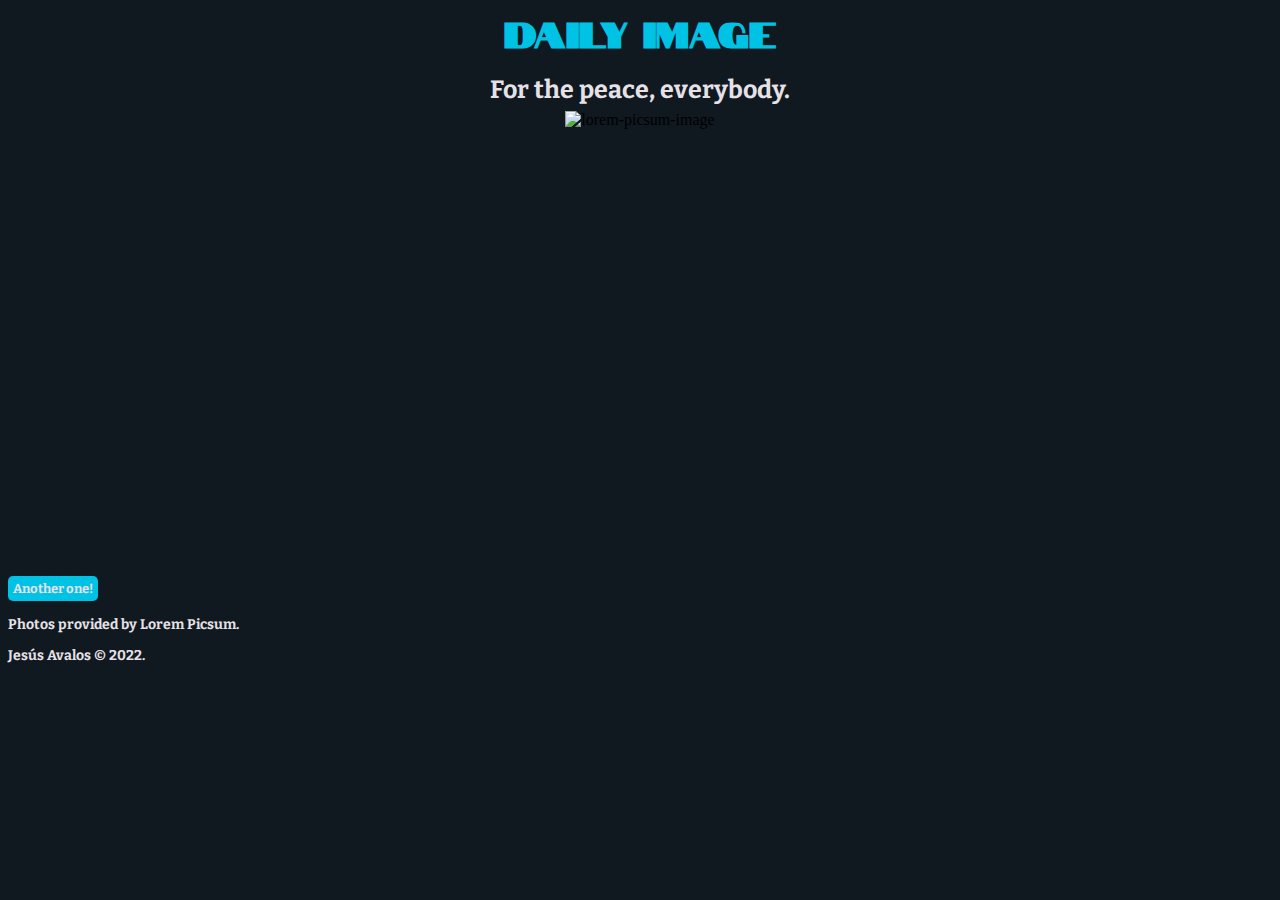
==== dailyimage.html @ 4fcd9633 "Daily Image updated" ====
<!DOCTYPE html>
<html lang="es-MX" dir="ltr">

<!--

   Design and developed in 25 minutes 
            by Jesús Avalos.
           Powered by GitHub.
          ATOM.io all the way.

-->

  <head>
    <meta charset="utf-8">
    <title>Daily Image | For the peace everybody</title>
    <link rel="icon" type="image/png" sizes="32x32" href="daily-favicon.png">
    <link rel="stylesheet" href="daily-styles.css">
    <link href="https://cdn.jsdelivr.net/npm/bootstrap@5.1.3/dist/css/bootstrap.min.css" rel="stylesheet" integrity="sha384-1BmE4kWBq78iYhFldvKuhfTAU6auU8tT94WrHftjDbrCEXSU1oBoqyl2QvZ6jIW3" crossorigin="anonymous">
  </head>

  <body>

    <div class="container">

      <div class="row header">
        <div class="col-12">
          <h1 class="dailytitle">Daily Image</h1>
        </div>
        <div class="col-12">
          <p class="dailysubtitle">For the peace, everybody.</p>
        </div>
      </div>

      <div class="row">
        <div class="col-12">
          <div class="normalimgbox">
            <img src="https://picsum.photos/450/450/?random" alt="lorem-picsum-image">
          </div>
          <div class="mediumimgbox">
            <img src="https://picsum.photos/380/380/?random" alt="lorem-picsum-image">
          </div>
          <div class="smallimgbox">
            <img src="https://picsum.photos/320/320/?random" alt="lorem-picsum-image">
          </div>
          <div class="xsmallimgbox">
            <img src="https://picsum.photos/280/280/?random" alt="lorem-picsum-image">
          </div>
        </div>
      </div>

      <div class="row">
        <div class="col-12 text-center">
          <input class="randombutton" type="button" value="Another one!" onClick="window.location.reload()" />
        </div>
      </div>

      <div class="row">
        <div class="col-md-12 text-center">
          <p class="disclaimer">Photos provided by <a href="https://picsum.photos/" target="_blank" rel="noreferrer noopener">Lorem Picsum</a>.</p>
          <p class="copyright"><a href="https://jesusgavalos.github.io">Jesús Avalos</a> © 2022.</p>
        </div>
      </div>

    </div>

    <!-- Bootstrap JS Popper -->
    <script src="https://cdn.jsdelivr.net/npm/bootstrap@5.1.3/dist/js/bootstrap.bundle.min.js" integrity="sha384-ka7Sk0Gln4gmtz2MlQnikT1wXgYsOg+OMhuP+IlRH9sENBO0LRn5q+8nbTov4+1p" crossorigin="anonymous"></script>

  </body>
</html>
---- daily-styles.css ----
@import url('https://fonts.googleapis.com/css?family=Notable&display=swap');
@import url('https://fonts.googleapis.com/css?family=Bitter:400,700&display=swap');

:root{
  --fox-black:rgb(16, 24, 32);
  --fox-red:rgb(125, 27, 73);
  --fox-orange:rgb(182, 83, 62);
  --fox-white:rgb(229, 225, 230);
  --daily-blue:#00c2e4;
}

body{
  background-color:var(--fox-black) !important;
}

.dailytitle{
  text-align:center;
  font-family:'Notable';
  font-size:35px;
  color:var(--daily-blue);
  margin-top:5px;
  margin-bottom:-3px;
}

.dailysubtitle{
  text-align:center;
  font-family:'Bitter';
  font-size:25px;
  color:var(--fox-white);
  font-weight:700;
  margin-bottom:6px;
}

.normalimgbox{
  text-align:center;
  height:450px;
}

.mediumimgbox{
  text-align:center;
  height:380px;
  display:none;
}

.smallimgbox{
  text-align:center;
  height:320px;
  display:none;
}

.xsmallimgbox{
  text-align:center;
  height:280px;
  display:none;
}

.randombutton{
  border:0;
  border-radius:5px;
  background-color:var(--daily-blue);
  padding:5px 5px;
  margin-top:15px;
  font-family: 'Bitter';
  font-weight:700;
  font-size:13px;
  color:var(--fox-white);
  transition:background-color 0.2s;
  -webkit-transition:background-color 0.2s;
}

.randombutton:hover{
  background-color:#058196;
  cursor:pointer;
}

.disclaimer{
  color:var(--fox-white);
  font-family: 'Bitter';
  font-size:14px;
  font-weight: 700;
  margin-top: 15px;
  margin-bottom:0;
}

.disclaimer a{
  text-decoration:none;
  color:var(--fox-white);
  transition:color 0.2s;
  -webkit-transition:color 0.2s;
}

.disclaimer a:hover{
  color:var(--daily-blue);
}

.copyright{
  color:var(--fox-white);
  font-family: 'Bitter';
  font-size:14px;
  font-weight: 700;
}

.copyright a{
  color:var(--fox-white);
  text-decoration:none;
  transition:color 0.2s;
  -webkit-transition:color 0.2s;
}

.copyright a:hover{
  color:var(--daily-blue);
}

/* Media Queries Start */

@media only screen and (max-width:425px){
  .normalimgbox{
    display:none;
  }
  .mediumimgbox{
    display:block;
  }
}

@media only screen and (max-width:375px){
  .dailytitle{
    font-size:30px;
  }
  .dailysubtitle{
    font-size:20px;
  }
  .normalimgbox{
    display:none;
  }
  .mediumimgbox{
    display:none;
  }
  .smallimgbox{
    display:block;
  }
}

@media only screen and (max-width:320px){
  .dailytitle{
    font-size:28px;
  }
  .dailysubtitle{
    font-size:18px;
  }
  .normalimgbox{
    display:none;
  }
  .mediumimgbox{
    display:none;
  }
  .smallimgbox{
    display:none;
  }
  .xsmallimgbox{
    display:block;
  }
}
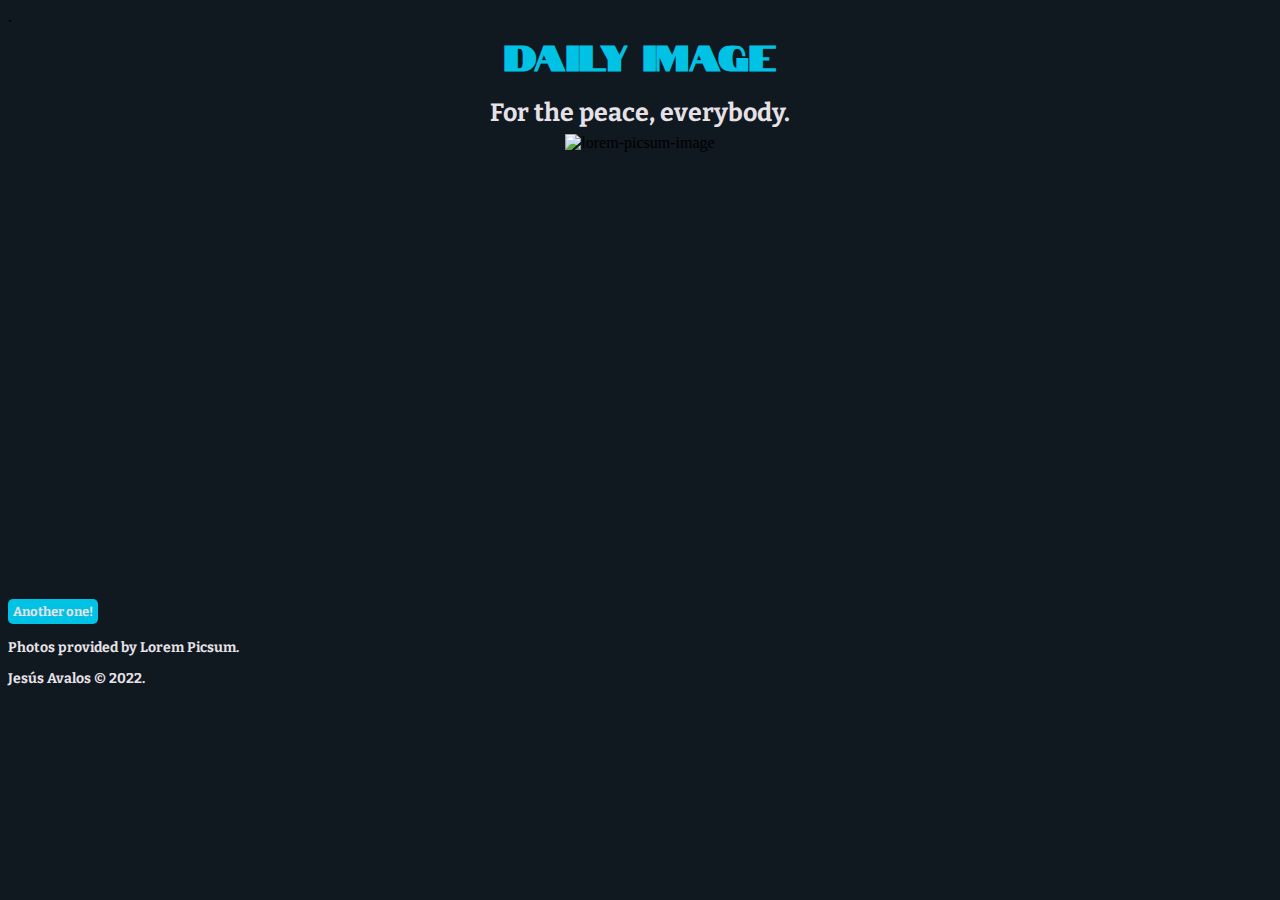
==== commit bd4d51f5: "Update dailyimage.html" ====
--- a/dailyimage.html
+++ b/dailyimage.html
@@ -11,6 +11,7 @@
 -->
 
   <head>
+    <meta name="viewport" content="width=device-width, initial-scale=1">.
     <meta charset="utf-8">
     <title>Daily Image | For the peace everybody</title>
     <link rel="icon" type="image/png" sizes="32x32" href="daily-favicon.png">
@@ -23,7 +24,7 @@
     <div class="container">
 
       <div class="row header">
-        <div class="col-12">
+        <div class="col-md-12">
           <h1 class="dailytitle">Daily Image</h1>
         </div>
         <div class="col-12">
@@ -32,7 +33,7 @@
       </div>
 
       <div class="row">
-        <div class="col-12">
+        <div class="col-md-12">
           <div class="normalimgbox">
             <img src="https://picsum.photos/450/450/?random" alt="lorem-picsum-image">
           </div>
@@ -49,7 +50,7 @@
       </div>
 
       <div class="row">
-        <div class="col-12 text-center">
+        <div class="col-md-12 text-center">
           <input class="randombutton" type="button" value="Another one!" onClick="window.location.reload()" />
         </div>
       </div>
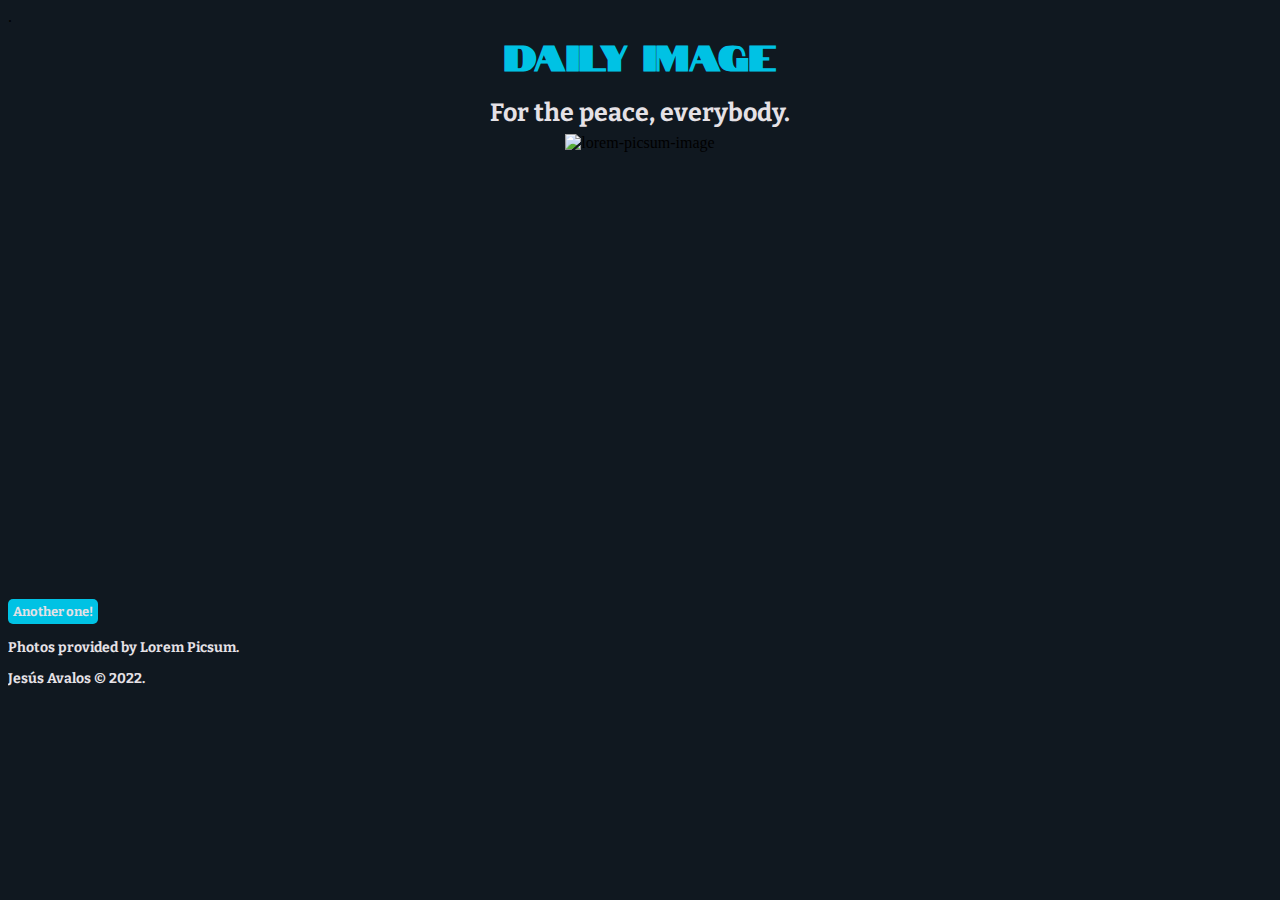
==== commit e8e0953e: "Update code" ====
--- a/dailyimage.html
+++ b/dailyimage.html
@@ -3,7 +3,8 @@
 
 <!--
 
-   Design and developed in 25 minutes 
+                    ∴
+   Design and developed in 25 minutes
             by Jesús Avalos.
            Powered by GitHub.
           ATOM.io all the way.
@@ -21,9 +22,9 @@
 
   <body>
 
-    <div class="container">
+    <div class="container-fluid">
 
-      <div class="row header">
+      <div class="row header align-items-center">
         <div class="col-md-12">
           <h1 class="dailytitle">Daily Image</h1>
         </div>
--- a/daily-styles.css
+++ b/daily-styles.css
@@ -11,6 +11,10 @@
 
 body{
   background-color:var(--fox-black) !important;
+}
+
+.container-fluid{
+  overflow:hidden;
 }
 
 .dailytitle{
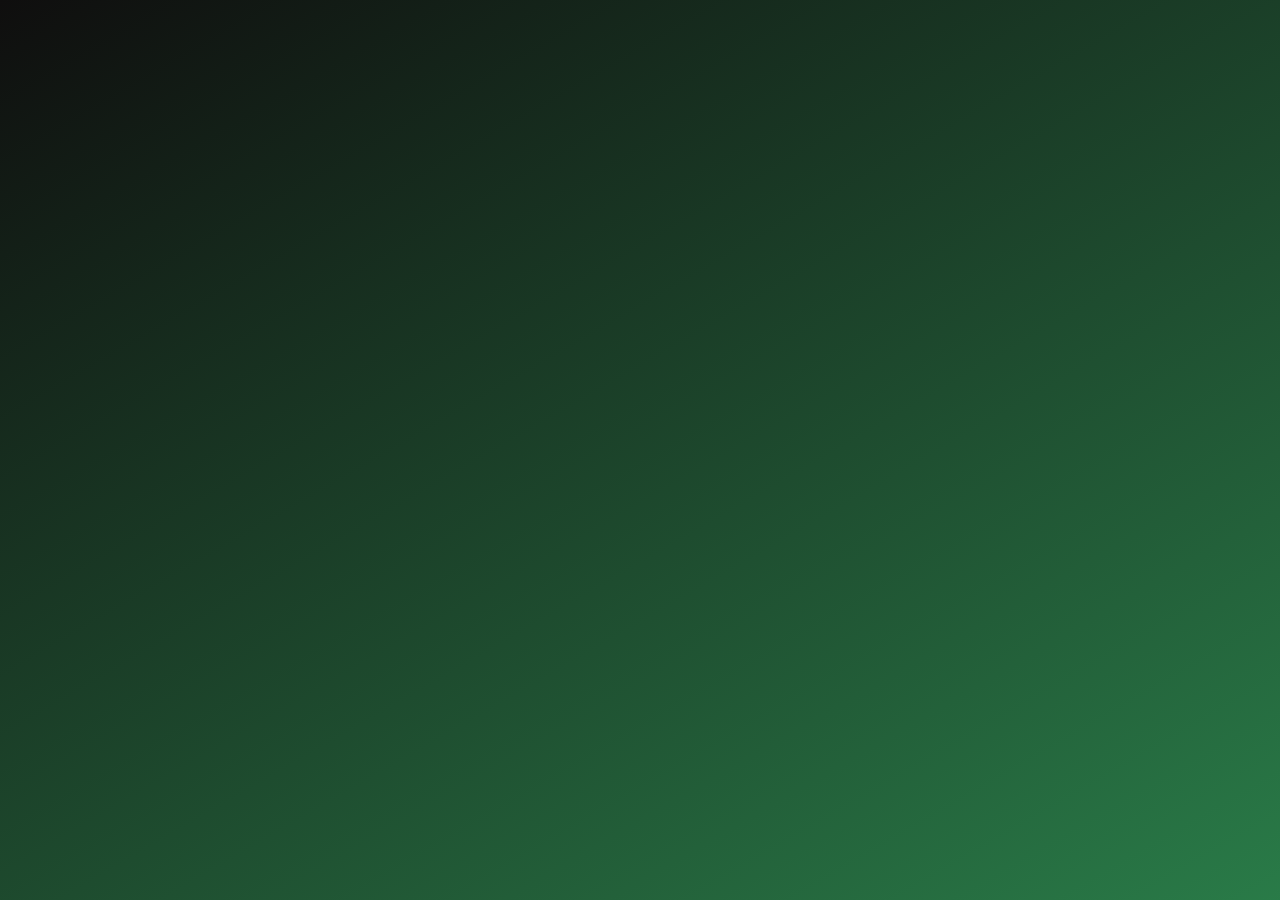
==== commit c9e8711f: "update site" ====
--- a/dailyimage.html
+++ b/dailyimage.html
@@ -1,72 +1,18 @@
 <!DOCTYPE html>
 <html lang="es-MX" dir="ltr">
 
-<!--
+<head>
+	<meta charset="utf-8">
+	<meta name="viewport" content="width=device-width, initial-scale=1.0"/>
+	<title>Daily Image | For the peace, everybody</title>
+	<link rel="icon" type="image/png" sizes="32x32" href="daily-favicon.png">
+	<link rel="stylesheet" type="text/css" href="daily-styles.css">
+	<link href="https://cdn.jsdelivr.net/npm/bootstrap@5.3.3/dist/css/bootstrap.min.css" rel="stylesheet" integrity="sha384-QWTKZyjpPEjISv5WaRU9OFeRpok6YctnYmDr5pNlyT2bRjXh0JMhjY6hW+ALEwIH" crossorigin="anonymous">
+	<link rel="stylesheet" href="https://cdn.jsdelivr.net/npm/bootstrap-icons@1.11.3/font/bootstrap-icons.min.css">
+</head>
 
-                    ∴
-   Design and developed in 25 minutes
-            by Jesús Avalos.
-           Powered by GitHub.
-          ATOM.io all the way.
+<body>
 
--->
+</body>
 
-  <head>
-    <meta name="viewport" content="width=device-width, initial-scale=1">.
-    <meta charset="utf-8">
-    <title>Daily Image | For the peace everybody</title>
-    <link rel="icon" type="image/png" sizes="32x32" href="daily-favicon.png">
-    <link rel="stylesheet" href="daily-styles.css">
-    <link href="https://cdn.jsdelivr.net/npm/bootstrap@5.1.3/dist/css/bootstrap.min.css" rel="stylesheet" integrity="sha384-1BmE4kWBq78iYhFldvKuhfTAU6auU8tT94WrHftjDbrCEXSU1oBoqyl2QvZ6jIW3" crossorigin="anonymous">
-  </head>
-
-  <body>
-
-    <div class="container-fluid">
-
-      <div class="row header align-items-center">
-        <div class="col-md-12">
-          <h1 class="dailytitle">Daily Image</h1>
-        </div>
-        <div class="col-12">
-          <p class="dailysubtitle">For the peace, everybody.</p>
-        </div>
-      </div>
-
-      <div class="row">
-        <div class="col-md-12">
-          <div class="normalimgbox">
-            <img src="https://picsum.photos/450/450/?random" alt="lorem-picsum-image">
-          </div>
-          <div class="mediumimgbox">
-            <img src="https://picsum.photos/380/380/?random" alt="lorem-picsum-image">
-          </div>
-          <div class="smallimgbox">
-            <img src="https://picsum.photos/320/320/?random" alt="lorem-picsum-image">
-          </div>
-          <div class="xsmallimgbox">
-            <img src="https://picsum.photos/280/280/?random" alt="lorem-picsum-image">
-          </div>
-        </div>
-      </div>
-
-      <div class="row">
-        <div class="col-md-12 text-center">
-          <input class="randombutton" type="button" value="Another one!" onClick="window.location.reload()" />
-        </div>
-      </div>
-
-      <div class="row">
-        <div class="col-md-12 text-center">
-          <p class="disclaimer">Photos provided by <a href="https://picsum.photos/" target="_blank" rel="noreferrer noopener">Lorem Picsum</a>.</p>
-          <p class="copyright"><a href="https://jesusgavalos.github.io">Jesús Avalos</a> © 2022.</p>
-        </div>
-      </div>
-
-    </div>
-
-    <!-- Bootstrap JS Popper -->
-    <script src="https://cdn.jsdelivr.net/npm/bootstrap@5.1.3/dist/js/bootstrap.bundle.min.js" integrity="sha384-ka7Sk0Gln4gmtz2MlQnikT1wXgYsOg+OMhuP+IlRH9sENBO0LRn5q+8nbTov4+1p" crossorigin="anonymous"></script>
-
-  </body>
-</html>
+</html>--- a/daily-styles.css
+++ b/daily-styles.css
@@ -1,166 +1,34 @@
-@import url('https://fonts.googleapis.com/css?family=Notable&display=swap');
-@import url('https://fonts.googleapis.com/css?family=Bitter:400,700&display=swap');
+@import url('https://fonts.googleapis.com/css2?family=Notable&display=swap');
+@import url('https://fonts.googleapis.com/css2?family=Bitter:ital,wght@0,100..900;1,100..900&family=Notable&display=swap');
 
 :root{
-  --fox-black:rgb(16, 24, 32);
-  --fox-red:rgb(125, 27, 73);
-  --fox-orange:rgb(182, 83, 62);
-  --fox-white:rgb(229, 225, 230);
-  --daily-blue:#00c2e4;
+    --daily-black:#0F0E0E;
+    --daily-green:#329F5B;
+    --daily-blue:#2176AE;
+    --daily-white:#E5E1E6;
 }
 
 body{
-  background-color:var(--fox-black) !important;
+    height: 100vh;
+    background: linear-gradient(330deg, #e5e1e6, #2176ae, #329f5b, #0f0e0e);
+    background-size: 400% 400%;
+    -webkit-animation: AnimationName 30s ease infinite;
+    -moz-animation: AnimationName 30s ease infinite;
+    animation: AnimationName 30s ease infinite;
 }
 
-.container-fluid{
-  overflow:hidden;
+@-webkit-keyframes AnimationName {
+    0%{background-position:25% 0%}
+    50%{background-position:76% 100%}
+    100%{background-position:25% 0%}
 }
-
-.dailytitle{
-  text-align:center;
-  font-family:'Notable';
-  font-size:35px;
-  color:var(--daily-blue);
-  margin-top:5px;
-  margin-bottom:-3px;
+@-moz-keyframes AnimationName {
+    0%{background-position:25% 0%}
+    50%{background-position:76% 100%}
+    100%{background-position:25% 0%}
 }
-
-.dailysubtitle{
-  text-align:center;
-  font-family:'Bitter';
-  font-size:25px;
-  color:var(--fox-white);
-  font-weight:700;
-  margin-bottom:6px;
+@keyframes AnimationName {
+    0%{background-position:25% 0%}
+    50%{background-position:76% 100%}
+    100%{background-position:25% 0%}
 }
-
-.normalimgbox{
-  text-align:center;
-  height:450px;
-}
-
-.mediumimgbox{
-  text-align:center;
-  height:380px;
-  display:none;
-}
-
-.smallimgbox{
-  text-align:center;
-  height:320px;
-  display:none;
-}
-
-.xsmallimgbox{
-  text-align:center;
-  height:280px;
-  display:none;
-}
-
-.randombutton{
-  border:0;
-  border-radius:5px;
-  background-color:var(--daily-blue);
-  padding:5px 5px;
-  margin-top:15px;
-  font-family: 'Bitter';
-  font-weight:700;
-  font-size:13px;
-  color:var(--fox-white);
-  transition:background-color 0.2s;
-  -webkit-transition:background-color 0.2s;
-}
-
-.randombutton:hover{
-  background-color:#058196;
-  cursor:pointer;
-}
-
-.disclaimer{
-  color:var(--fox-white);
-  font-family: 'Bitter';
-  font-size:14px;
-  font-weight: 700;
-  margin-top: 15px;
-  margin-bottom:0;
-}
-
-.disclaimer a{
-  text-decoration:none;
-  color:var(--fox-white);
-  transition:color 0.2s;
-  -webkit-transition:color 0.2s;
-}
-
-.disclaimer a:hover{
-  color:var(--daily-blue);
-}
-
-.copyright{
-  color:var(--fox-white);
-  font-family: 'Bitter';
-  font-size:14px;
-  font-weight: 700;
-}
-
-.copyright a{
-  color:var(--fox-white);
-  text-decoration:none;
-  transition:color 0.2s;
-  -webkit-transition:color 0.2s;
-}
-
-.copyright a:hover{
-  color:var(--daily-blue);
-}
-
-/* Media Queries Start */
-
-@media only screen and (max-width:425px){
-  .normalimgbox{
-    display:none;
-  }
-  .mediumimgbox{
-    display:block;
-  }
-}
-
-@media only screen and (max-width:375px){
-  .dailytitle{
-    font-size:30px;
-  }
-  .dailysubtitle{
-    font-size:20px;
-  }
-  .normalimgbox{
-    display:none;
-  }
-  .mediumimgbox{
-    display:none;
-  }
-  .smallimgbox{
-    display:block;
-  }
-}
-
-@media only screen and (max-width:320px){
-  .dailytitle{
-    font-size:28px;
-  }
-  .dailysubtitle{
-    font-size:18px;
-  }
-  .normalimgbox{
-    display:none;
-  }
-  .mediumimgbox{
-    display:none;
-  }
-  .smallimgbox{
-    display:none;
-  }
-  .xsmallimgbox{
-    display:block;
-  }
-}
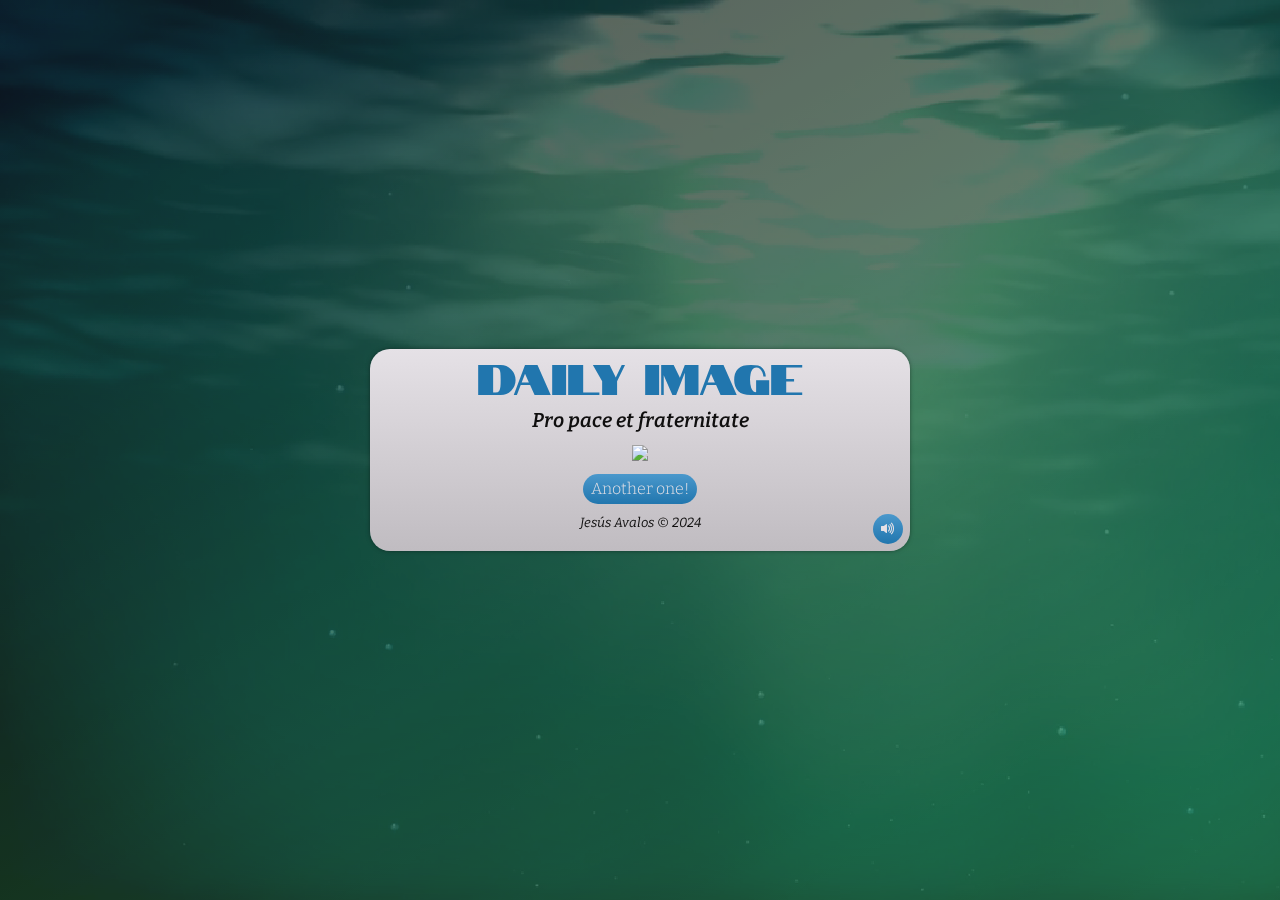
==== commit d2349e3a: "site Update" ====
--- a/dailyimage.html
+++ b/dailyimage.html
@@ -1,10 +1,24 @@
 <!DOCTYPE html>
 <html lang="es-MX" dir="ltr">
+
+<!--
+
+				∴
+	Originally a 25 minute project. Revamped.
+
+	Design and developed by Jesús Avalos.
+	Powered by GitHub.
+	Copyright © 2024
+
+	Since 2009 creating whatever the fuck I want, in my own terms.
+	Pro pace et fraternitate.
+
+-->
 
 <head>
 	<meta charset="utf-8">
 	<meta name="viewport" content="width=device-width, initial-scale=1.0"/>
-	<title>Daily Image | For the peace, everybody</title>
+	<title>Daily Image | Pro pace et fraternitate</title>
 	<link rel="icon" type="image/png" sizes="32x32" href="daily-favicon.png">
 	<link rel="stylesheet" type="text/css" href="daily-styles.css">
 	<link href="https://cdn.jsdelivr.net/npm/bootstrap@5.3.3/dist/css/bootstrap.min.css" rel="stylesheet" integrity="sha384-QWTKZyjpPEjISv5WaRU9OFeRpok6YctnYmDr5pNlyT2bRjXh0JMhjY6hW+ALEwIH" crossorigin="anonymous">
@@ -13,6 +27,63 @@
 
 <body>
 
+	<audio id="dailyBackmusic" autoplay loop>
+		<source src="music/daily-background-music.mp3" type="audio/mpeg">
+		Tu navegador no puede reproducir la musica de fondo, lo siento.
+	</audio>
+
+	<div class="video-container">
+
+		<video autoplay muted loop id="video-background">
+			<source src="videos/daily-background-video.mp4" type="video/mp4">
+			Tu navegador no soporta videos HTML5.
+		</video>
+
+		<div class="container h-100 d-flex align-items-center">
+			<div class="dailyCard mx-auto">
+				<div class="row">
+					<div class="col d-flex justify-content-center">
+						<h1>DAILY IMAGE</h1>
+					</div>
+				</div>
+				<div class="row">
+					<div class="col d-flex justify-content-center">
+						<h5>Pro pace et fraternitate</h5>
+					</div>
+				</div>
+				<div class="row g-0">
+					<div class="col d-flex justify-content-center">
+						<div class="img-container">
+							<img id="dailyImage" src="https://picsum.photos/2000/2000" class="img-fluid"></img>
+						</div>
+					</div>
+				</div>
+				<div class="row">
+					<div class="col d-flex justify-content-center">
+						<button id="dailyRefresh" class="dailyButton">
+							<p>Another one!</p>
+						</button>
+					</div>
+				</div>
+				<div class="row">
+					<div class="col d-flex justify-content-center">
+						<p class="footer"><a href="http://jesusgavalos.github.io">Jesús Avalos</a> © 2024</p>
+					</div>
+				</div>
+				<div class="row">
+					<div class="col d-flex">
+						<button id="dailyAudiobutton" class="audioButton ms-auto">
+							<i id="dailyAudioicon" class="bi bi-volume-up-fill"></i>
+						</button>
+					</div>
+				</div>
+			</div>
+		</div>
+
+	</div>
+
+	<script src="dailyFunctions.js"></script>
+
 </body>
 
 </html>--- a/daily-styles.css
+++ b/daily-styles.css
@@ -6,6 +6,21 @@
     --daily-green:#329F5B;
     --daily-blue:#2176AE;
     --daily-white:#E5E1E6;
+}
+
+.video-container {
+    position: relative;
+    width: 100%;
+    height: 100vh;
+    overflow: hidden;
+}
+
+#video-background {
+    position: absolute;
+    min-width: 100%;
+    min-height: 100%;
+    opacity: 30%;
+    z-index: -1;
 }
 
 body{
@@ -32,3 +47,100 @@
     50%{background-position:76% 100%}
     100%{background-position:25% 0%}
 }
+
+.dailyCard{
+    width: 60vh;
+    height: auto;
+    background: linear-gradient(180deg, #e5e1e6 0%, #c0bcc1 100%);
+    border-radius: 20px;
+    -webkit-box-shadow: 0px 0px 5px -1px rgba(0,0,0,0.6);
+    -moz-box-shadow: 0px 0px 5px -1px rgba(0,0,0,0.6);
+    box-shadow: 0px 0px 5px -1px rgba(0,0,0,0.6);
+}
+
+.dailyCard h1{
+    font-family: "Notable", sans-serif;
+    color: var(--daily-blue);
+    font-size: 32pt;
+}
+
+.dailyCard h5{
+    font-family: "Bitter", serif;
+    color: var(--daily-black);
+    font-weight: 600;
+    font-style:italic;
+}
+
+.dailyButton{
+    margin: 10px;
+    border-radius: 20px;
+    border: none;
+    background: linear-gradient(0deg, #2176AE 0%, #4a98cc 100%);
+}
+
+.dailyButton p{
+    color: var(--daily-white);
+    font-family: "Bitter", serif;
+    font-weight: 300;
+    font-size: 12pt;
+    margin: 0;
+    padding:2px;
+}
+
+.dailyButton:hover{
+    background: linear-gradient(180deg, #0F0E0E 0%, #393535 100%);
+}
+
+.footer{
+    margin: 0;
+    padding-bottom: 5px;
+    font-family: "Bitter", serif;
+    font-style: italic;
+    font-size: 10pt;
+    color: var(--daily-black);
+}
+
+.footer a{
+    color: var(--daily-black);
+    text-decoration: none;
+}
+
+.footer a:hover{
+    color: var(--daily-blue);
+    transition: color 0.2s;
+}
+
+.audioButton{
+    width: 30px;
+    height: 30px;
+    margin-bottom: 7px;
+    margin-right: 7px;
+    margin-top: -25px;
+    border-radius: 15px;
+    background: linear-gradient(0deg, #2176AE 0%, #4a98cc 100%);
+    border: none;
+}
+  
+.audioButton i{
+    color:var(--daily-white);
+}
+  
+.audioButton:hover{
+    background: linear-gradient(180deg, #0F0E0E 0%, #393535 100%);
+}
+
+@media (max-width: 352px) {
+    .dailyCard h1{
+        font-size: 22pt;
+    }
+}
+
+@media (max-width: 249px) {
+    .dailyCard h1{
+        font-size: 16pt;
+    }
+
+    .dailyCard h5{
+        font-size: 12pt;
+    }
+}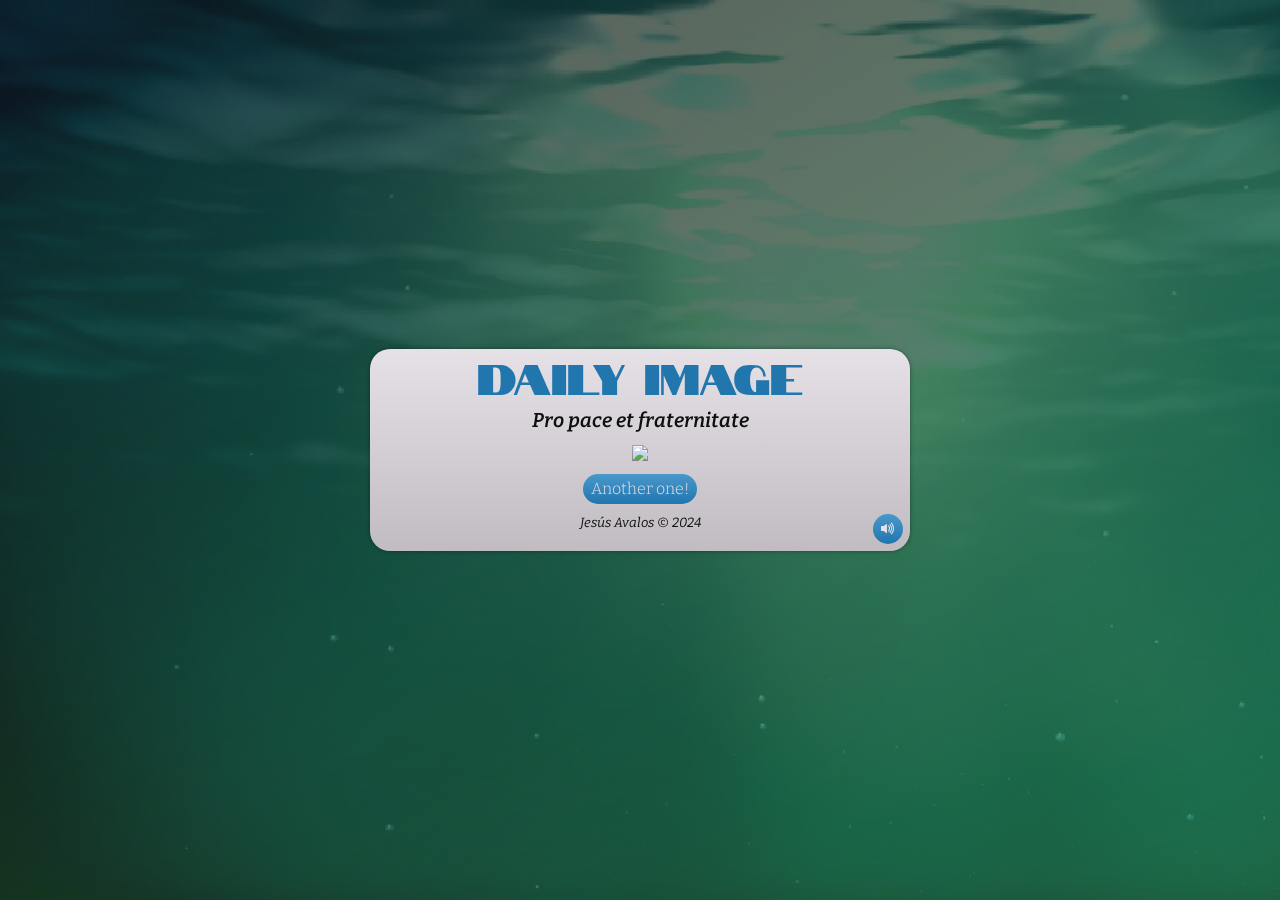
==== commit ec0068ab: "links Update" ====
--- a/dailyimage.html
+++ b/dailyimage.html
@@ -67,7 +67,7 @@
 				</div>
 				<div class="row">
 					<div class="col d-flex justify-content-center">
-						<p class="footer"><a href="http://jesusgavalos.github.io">Jesús Avalos</a> © 2024</p>
+						<p class="footer"><a href="http://jesusgavalos.github.io" target="_self" rel="noreferrer noopener">Jesús Avalos</a> © 2024</p>
 					</div>
 				</div>
 				<div class="row">
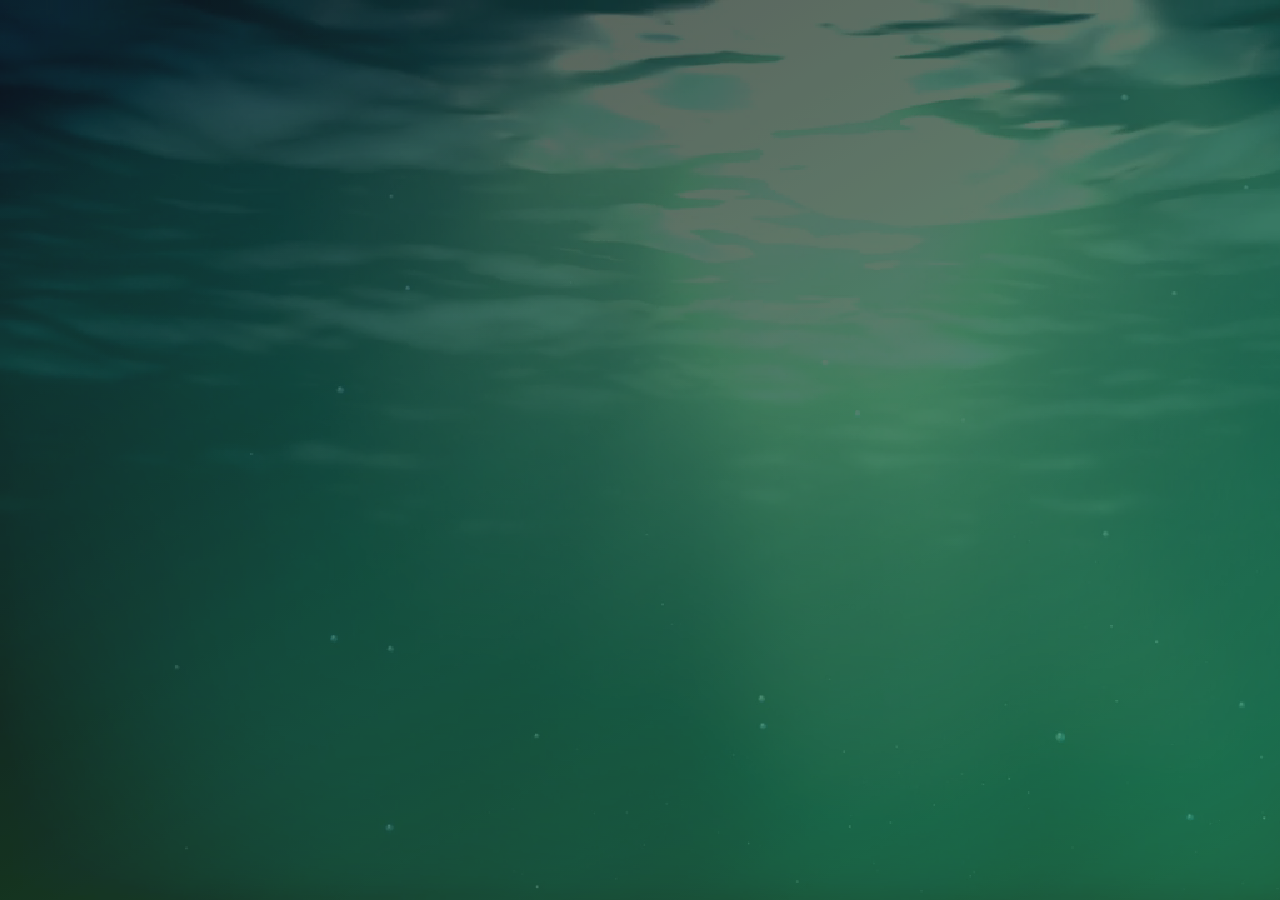
==== commit fa7ae176: "Update dailyimage.html" ====
--- a/dailyimage.html
+++ b/dailyimage.html
@@ -8,7 +8,7 @@
 
 	Design and developed by Jesús Avalos.
 	Powered by GitHub.
-	Copyright © 2024
+	Copyright © 2025
 
 	Since 2009 creating whatever the fuck I want, in my own terms.
 	Pro pace et fraternitate.
@@ -67,7 +67,7 @@
 				</div>
 				<div class="row">
 					<div class="col d-flex justify-content-center">
-						<p class="footer"><a href="http://jesusgavalos.github.io" target="_self" rel="noreferrer noopener">Jesús Avalos</a> © 2024</p>
+						<p class="footer"><a href="http://jesusgavalos.github.io" target="_self" rel="noreferrer noopener">Jesús Avalos</a> © 2025</p>
 					</div>
 				</div>
 				<div class="row">
@@ -86,4 +86,4 @@
 
 </body>
 
-</html>+</html>
--- a/daily-styles.css
+++ b/daily-styles.css
@@ -56,6 +56,17 @@
     -webkit-box-shadow: 0px 0px 5px -1px rgba(0,0,0,0.6);
     -moz-box-shadow: 0px 0px 5px -1px rgba(0,0,0,0.6);
     box-shadow: 0px 0px 5px -1px rgba(0,0,0,0.6);
+    opacity: 0;
+    animation: fadeIn 2.5s ease-in-out forwards;
+}
+  
+@keyframes fadeIn {
+    from {
+      opacity: 0;
+    }
+    to {
+      opacity: 1;
+    }
 }
 
 .dailyCard h1{
